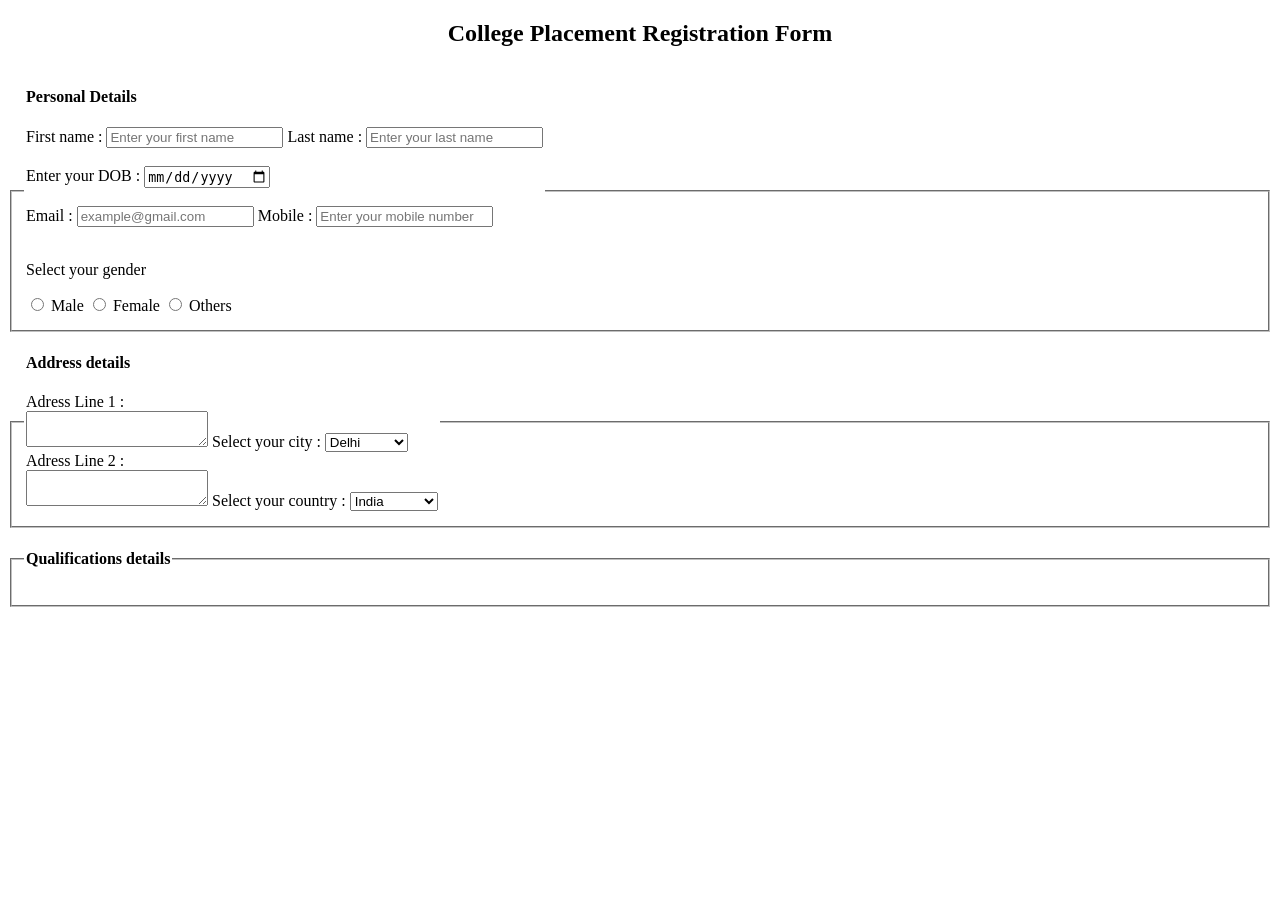
==== Frontend/HTML/Projects/college-placement-registration-form/index.html @ 8c0b0fa2 "Day 02: HTML Project | College placement registration form" ====
<!DOCTYPE html>
<html lang="en">
<head>
    <meta charset="UTF-8">
    <meta name="viewport" content="width=device-width, initial-scale=1.0">
    <title>Placement registration form</title>
</head>
<body>
    <h2 style="text-align: center;">College Placement Registration Form</h2>
    <form>
        <fieldset>
            <legend><h4>Personal Details</h4>
            <label for="first-name">First name : </label>
            <input type="text" id="first-name" placeholder="Enter your first name">
            <label for="last-name">Last name : </label>
            <input type="text" id="last-name" placeholder="Enter your last name">
            <br><br>
            <label for="dob">Enter your DOB : </label>
            <input type="date" name="" id="dob">
            <br><br>
            <label for="email">Email : </label>
            <input type="text" id="email" placeholder="example@gmail.com">
            <label for="mobile"> Mobile : </label>
            <input type="text" id="mobile" placeholder="Enter your mobile number">
            <br><br>
            <p>Select your gender</p>
            <input type="radio" name="gender" id="male">
            <label for="male">Male</label>
            <input type="radio" name="gender" id="female">
            <label for="male">Female</label>
            <input type="radio" name="gender" id="others">
            <label for="male">Others</label>
            <br>
        </legend>
        </fieldset>
        <fieldset>
            <legend><h4>Address details</h4>
            <label for="address-line-1">Adress Line 1 : </label><br>
            <textarea id="address-line-1"></textarea>
            <label for="city">Select your city : </label>
            <select id="city">
                <option value="">Delhi</option>
                <option value="">Noida</option>
                <option value="">Mumbai</option>
                <option value="">Bangalore</option>
                <option value="">Pune</option>
            </select> <br>
            <label for="address-line-2">Adress Line 2 : </label><br>
            <textarea id="address-line-2"></textarea>
            
            <label for="country">Select your country : </label>
            <select id="country">
                <optgroup label="East">
                    <option>India</option>
                    <option>Pakistan</option>
                    <option>China</option>
                </optgroup>
                <optgroup label="West">
                    <option>UK</option>
                    <option>USA</option>
                    <option>Brazil</option>
                </optgroup>
            </select>
        </legend>
        </fieldset>
        <fieldset>
            <legend><h4>Qualifications details</h4>
                <table></table>
            </legend>
        </fieldset>
    </form>
</body>
</html>
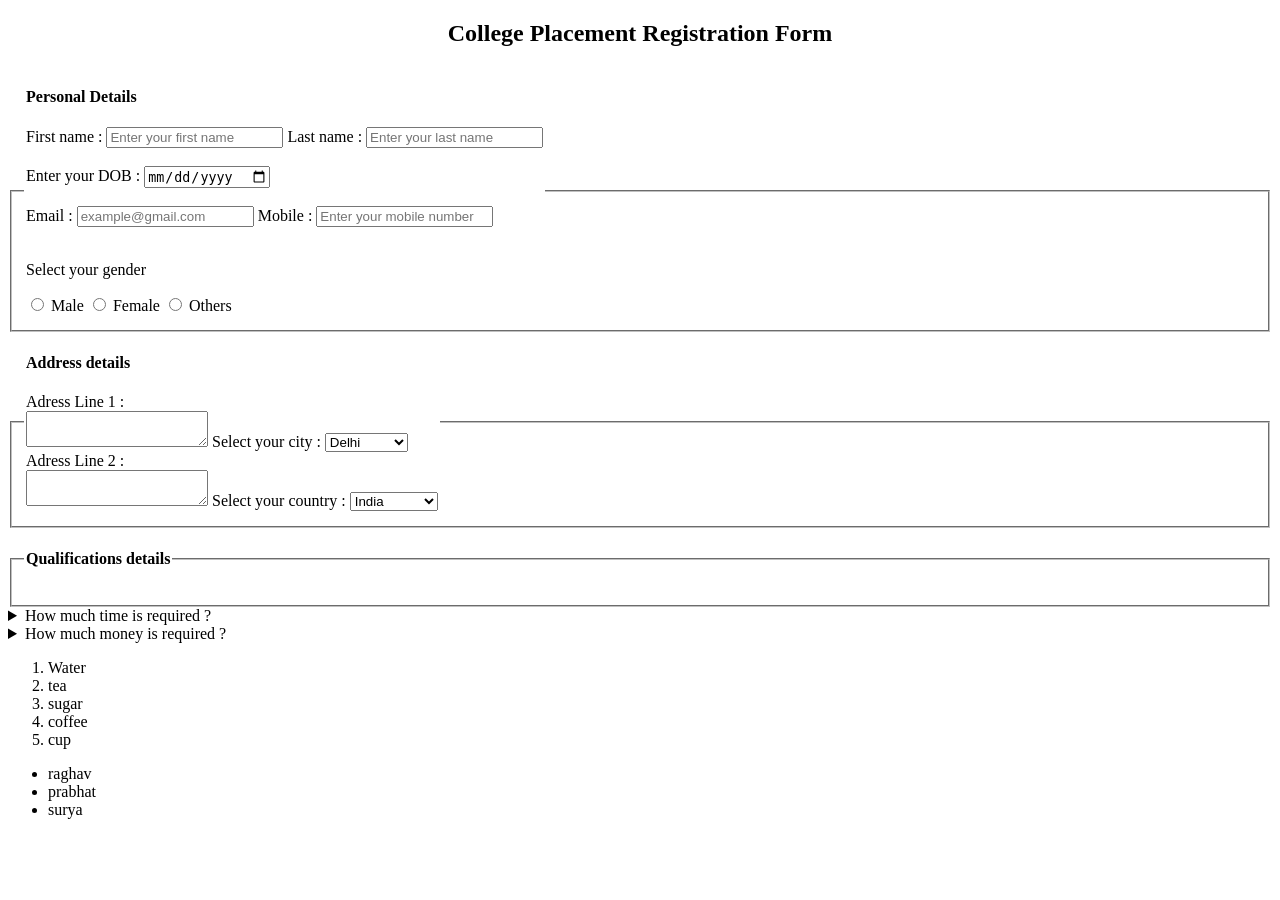
==== commit d4298663: "Revision of HTML and Basics of SEO" ====
--- a/Frontend/HTML/Projects/college-placement-registration-form/index.html
+++ b/Frontend/HTML/Projects/college-placement-registration-form/index.html
@@ -69,5 +69,28 @@
             </legend>
         </fieldset>
     </form>
+    <details>
+        <summary>How much time is required ?</summary>
+        <p>Lorem ipsum dolor sit amet consectetur adipisicing elit. Accusantium, dolor.</p>
+    </details>
+    
+    <details>
+        <summary>How much money is required ?</summary>
+        <p>Lorem ipsum dolor sit amet consectetur adipisicing elit. Accusantium, dolor.</p>
+    </details>
+
+    <ol>
+        <li>Water</li>
+        <li>tea</li>
+        <li>sugar</li>
+        <li>coffee</li>
+        <li>cup</li>
+    </ol>
+
+    <ul>
+        <li>raghav</li>
+        <li>prabhat</li>
+        <li>surya</li>
+    </ul>
 </body>
 </html>
